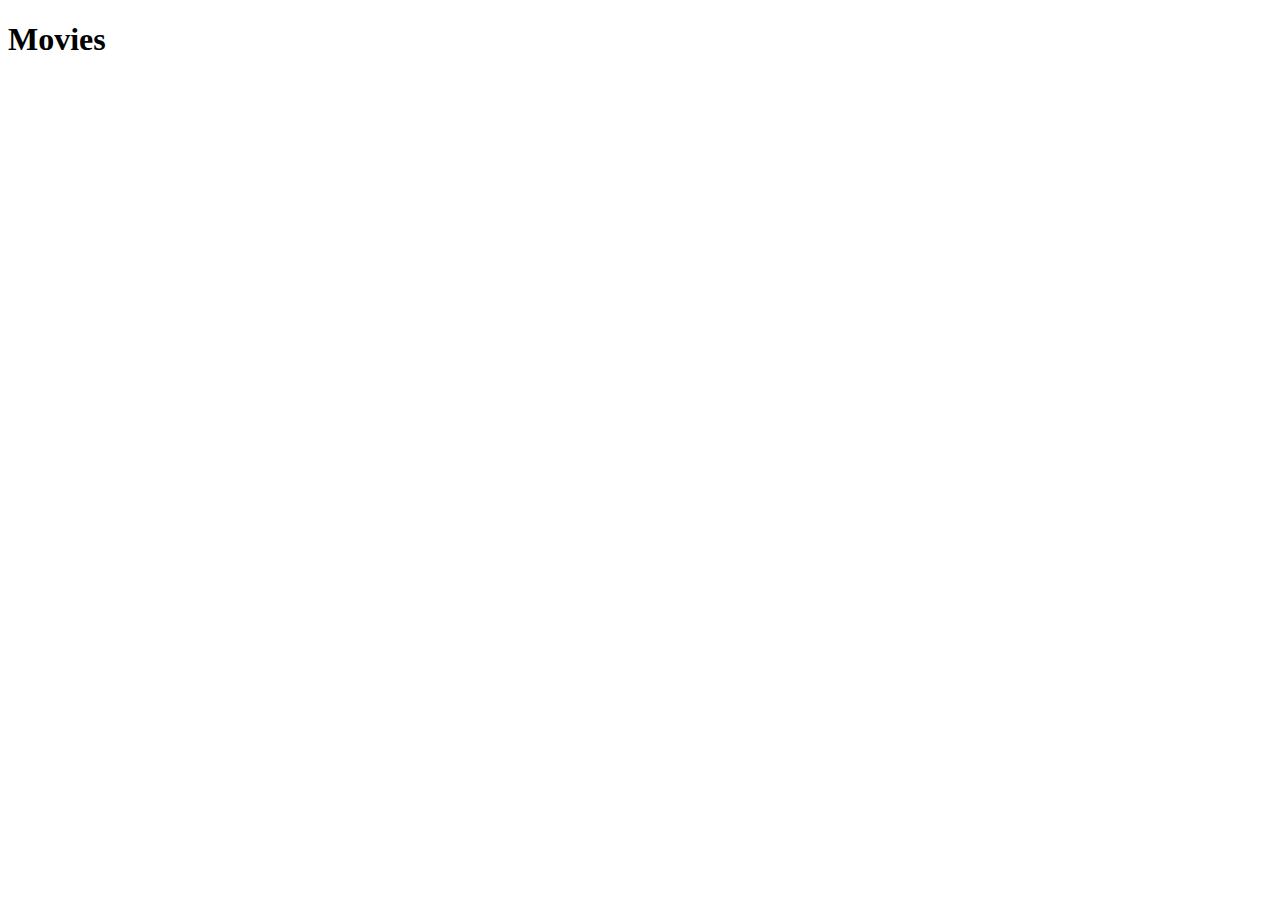
==== index.html @ da152801 "first commit" ====
<!DOCTYPE html>
<html lang="en">
<head>
    <meta charset="UTF-8">
    <meta name="viewport" content="width=device-width, initial-scale=1.0">
    <link rel="stylesheet" href="styles.css">
    <title>Movies</title>
</head>
<body>
    <h1>Movies</h1>
    <script src="main.js"></script>
</body>
</html>
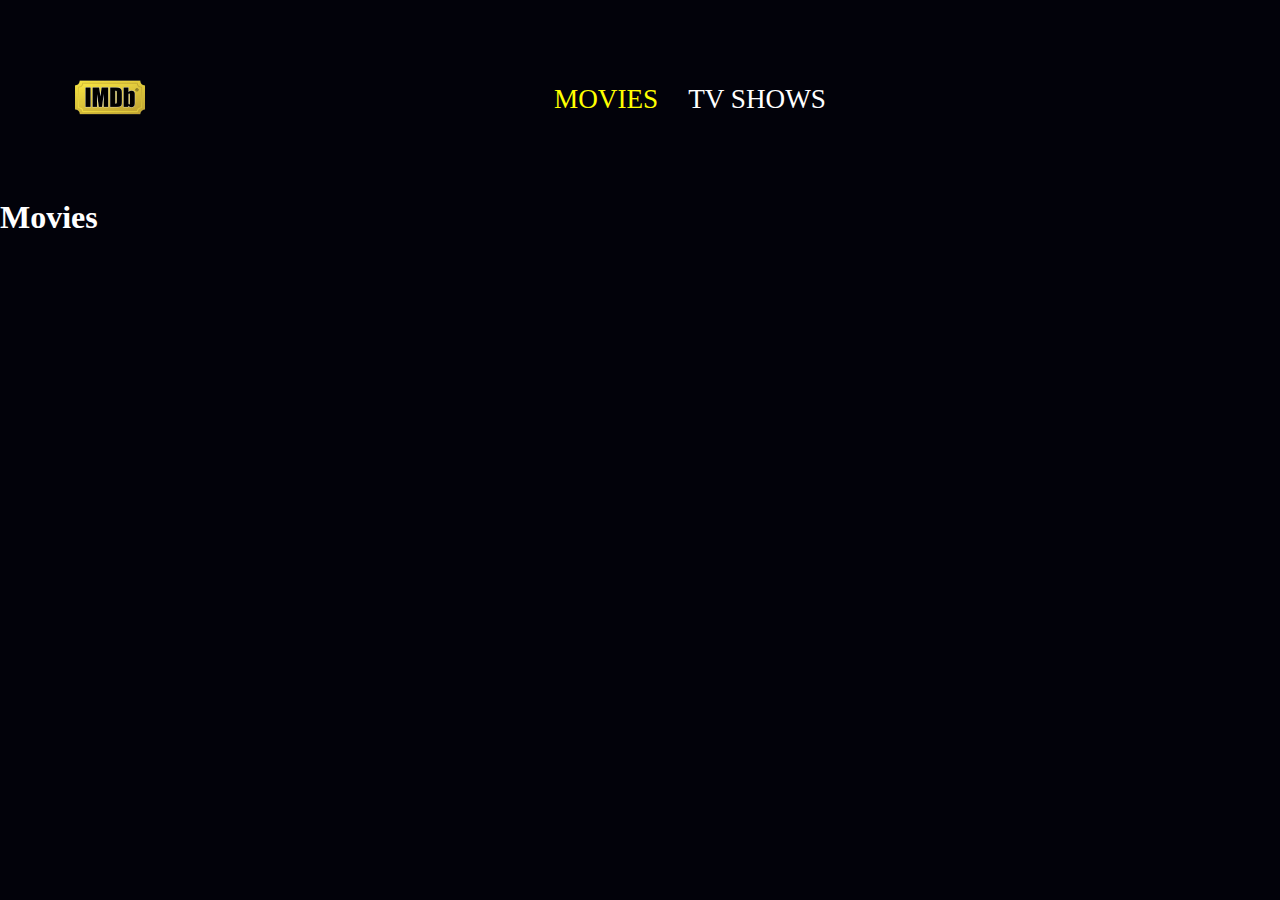
==== commit 21270adb: "add header" ====
--- a/index.html
+++ b/index.html
@@ -3,10 +3,58 @@
 <head>
     <meta charset="UTF-8">
     <meta name="viewport" content="width=device-width, initial-scale=1.0">
+    <link rel="apple-touch-icon" sizes="180x180" href="./images/apple-touch-icon.png">
+    <link rel="icon" type="image/png" sizes="32x32" href="./images/favicon-32x32.png">
+    <link rel="icon" type="image/png" sizes="16x16" href="./images/favicon-16x16.png">
+    <link rel="manifest" href="./images/site.webmanifest">
     <link rel="stylesheet" href="styles.css">
     <title>Movies</title>
 </head>
 <body>
+    <!-- 
+        MAIN HEADER
+    -->
+    <header class="main__header">
+        <div class="logo__container">
+            <img src="./images/tmdb_logo.jpg" alt="logo" title="logo">
+        </div>
+        <nav class="main__nav">
+            <ul class="links">
+                <li class="link__item">
+                    <a class="link active__link" href="/index.html">movies</a>
+                </li>
+                <li class="link__item">
+                    <a class="link" href="/tvshows.html"> tv shows</a>
+                </li>
+            </ul>
+        </nav>
+    </header>
+    <!-- 
+        MAIN HEADER
+    -->
+
+    <!--
+        ============================================================
+    -->
+
+    <!-- 
+        MAIN CONTENT
+    -->
+    <!-- 
+        MAIN CONTENT
+    -->
+
+    <!--
+        ============================================================
+    -->
+
+    <!-- 
+        FOOTER
+    -->
+    <!-- 
+        FOOTER
+    -->
+
     <h1>Movies</h1>
     <script src="main.js"></script>
 </body>
--- a/styles.css
+++ b/styles.css
@@ -0,0 +1,94 @@
+:root {
+    /* Main Colors */
+    --mainColor: #02020a;
+    --black: #000;
+    --white: #fff;
+    --yellow: yellow;
+    
+    /* Main Fonts*/
+}
+
+/* =====================
+   GLOBAL CSS
+========================*/
+
+a {
+    text-decoration: none;
+    color: var(--white);
+}
+
+ul {
+    list-style-type: none;
+    padding: 0;
+    margin: 0;
+}
+
+* {
+    box-sizing: border-box;
+    padding: 0;
+    margin: 0;
+}
+
+body {
+    background-color: var(--mainColor);
+    color: var(--white);
+}
+
+.active__link {
+    color: var(--yellow);
+}
+
+/* ====================
+   MAIN HEADER
+=======================*/
+.main__header {
+    color: var(--white);
+    display: flex;
+    justify-content: space-between;
+    align-items: center;
+    padding: 60px;
+}
+
+.main__header .logo__container img {
+    width: 100px;
+    object-fit: contain;
+}
+
+.main__header .main__nav {
+    flex: 1;
+    display: flex;
+    justify-content: center;
+    align-items: center;
+}
+
+.main__header .links {
+    display: flex;
+    justify-content: space-between;
+    align-items: center;
+}
+
+.main__header .links .link__item {
+    margin: 0 15px;
+}
+
+.main__header .links .link__item .link {
+    font-size: 1.7em;
+    text-transform: uppercase;
+    transition: color 0.5s linear;
+}
+
+.main__header .links .link__item .link:hover {
+    color: var(--yellow);
+}
+
+/*=====================
+  MEDIA QUERIE
+=======================*/
+@media all and (max-width: 575px){
+    .main__header {
+        padding: 15px;
+    }
+    .main__header .links .link__item .link {
+        font-size: 1em;
+    }
+}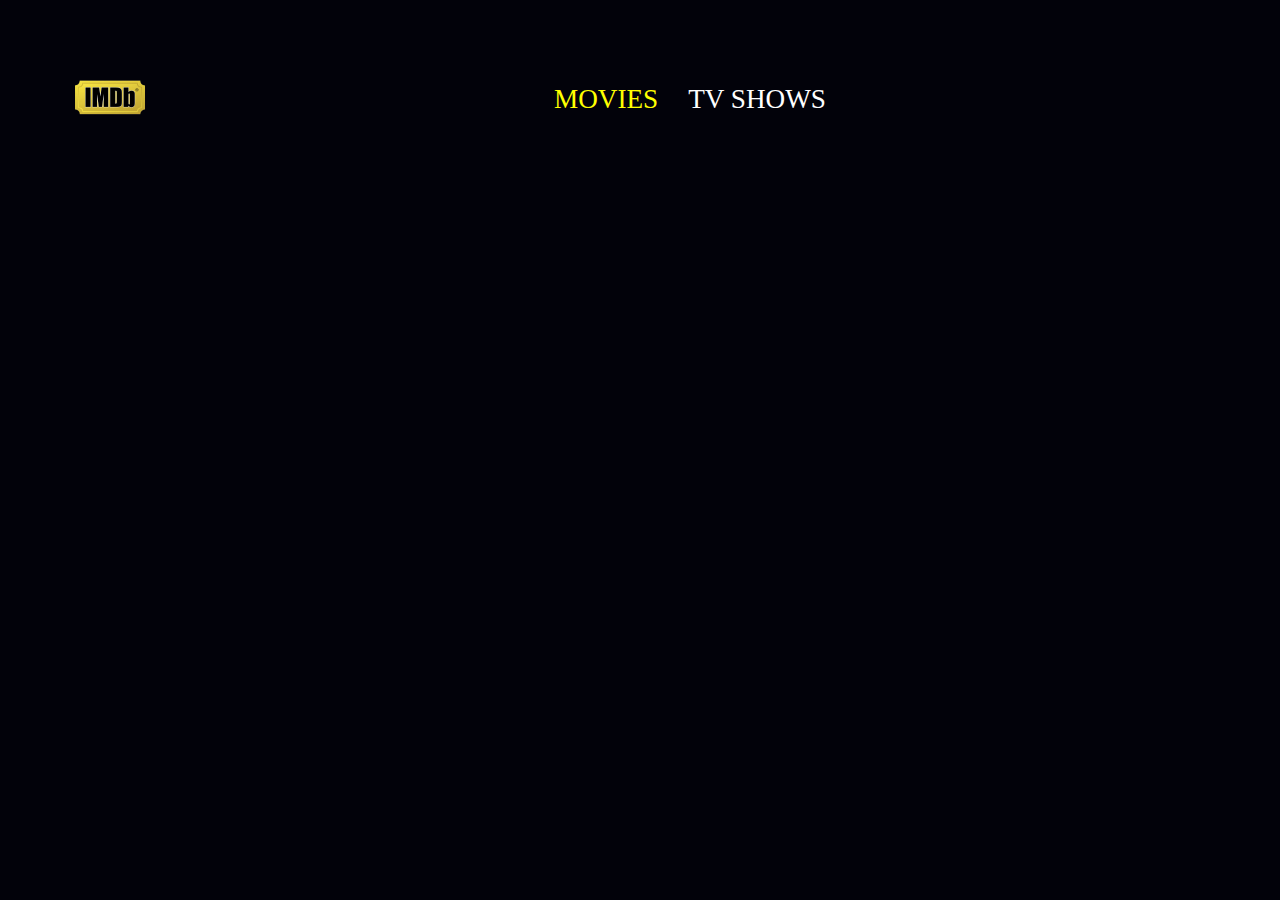
==== commit 40098dac: "fetch data from server and show all movies" ====
--- a/index.html
+++ b/index.html
@@ -40,6 +40,10 @@
     <!-- 
         MAIN CONTENT
     -->
+    <main class="main">
+        <section class="movies">
+        </section>
+    </main>
     <!-- 
         MAIN CONTENT
     -->
@@ -54,8 +58,6 @@
     <!-- 
         FOOTER
     -->
-
-    <h1>Movies</h1>
-    <script src="main.js"></script>
+    <script src="server.js"></script>
 </body>
 </html>--- a/styles.css
+++ b/styles.css
@@ -81,6 +81,44 @@
     color: var(--yellow);
 }
 
+/*==================
+  MAIN CONTENT
+====================*/
+.main .movies {
+    display: flex;
+   flex-wrap: wrap;
+   justify-content: center;
+   margin-left: 15px;
+   margin-right: 15px;
+}
+
+.main .movies .movie{
+    color: var(--white);
+    height: 400px;
+    width: 400px;
+    padding: 10px;
+    cursor: pointer;
+    transition: transform 0.5s ease-out;
+}
+
+.main .movies .movie h2 {
+    max-height: 16px;
+    text-transform: uppercase;
+    margin-bottom: 1.2em;
+}
+
+.main .movies .movie:hover {
+    transform: scale(1.04);
+}
+
+.main .movies .movie img {
+    padding: 10px;
+    margin-top: 1em;
+    height: 300px;
+    object-fit: contain;
+    width: 400px;
+}
+
 /*=====================
   MEDIA QUERIE
 =======================*/
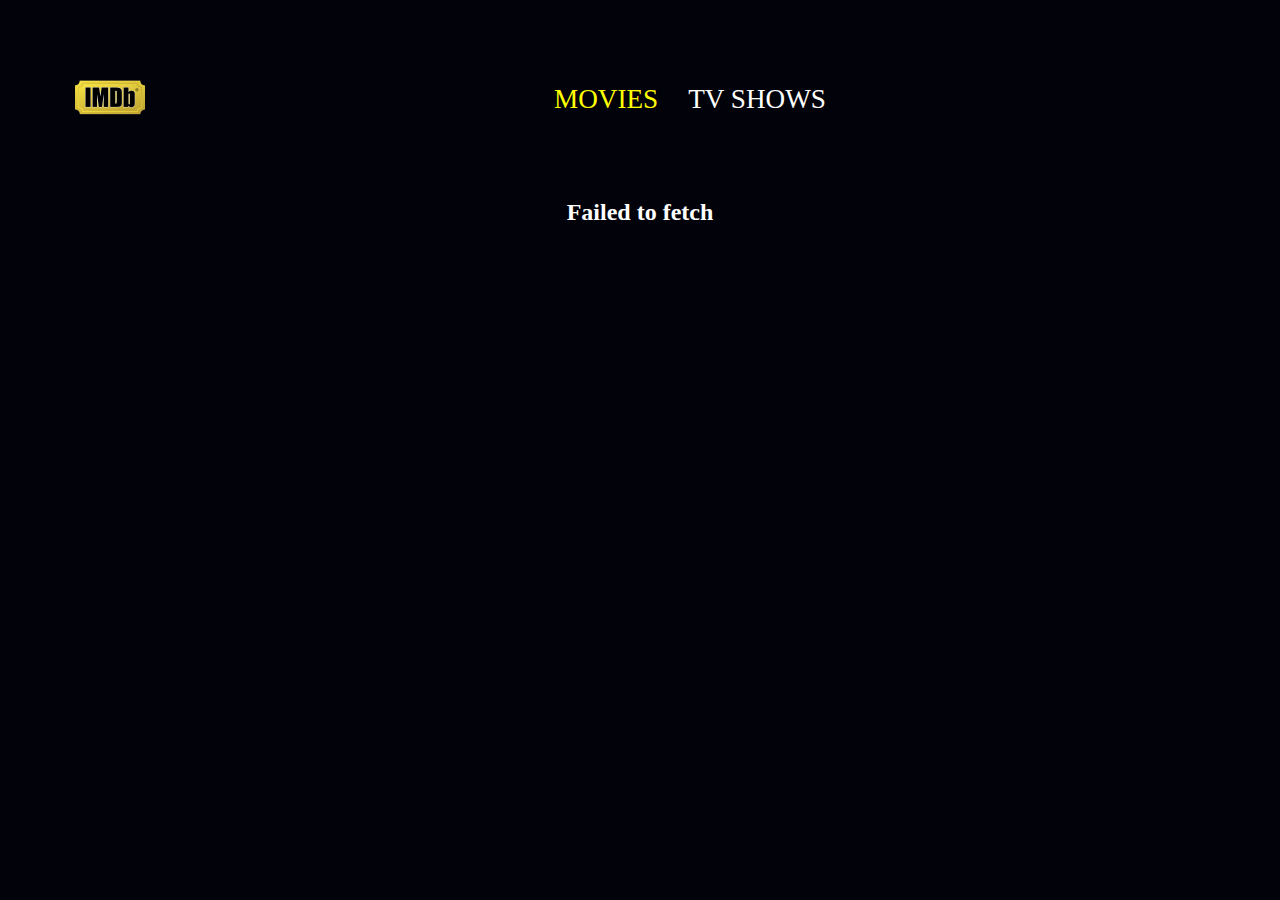
==== commit f3c4f2c0: "display network errors and display loading" ====
--- a/index.html
+++ b/index.html
@@ -41,7 +41,9 @@
         MAIN CONTENT
     -->
     <main class="main">
+        <h2 class="message__error"></h2>
         <section class="movies">
+            <h2 class="loading__message">Loading...</h2>
         </section>
     </main>
     <!-- 
--- a/styles.css
+++ b/styles.css
@@ -92,6 +92,10 @@
    margin-right: 15px;
 }
 
+.main .message__error {
+    text-align: center;
+}
+
 .main .movies .movie{
     color: var(--white);
     height: 400px;
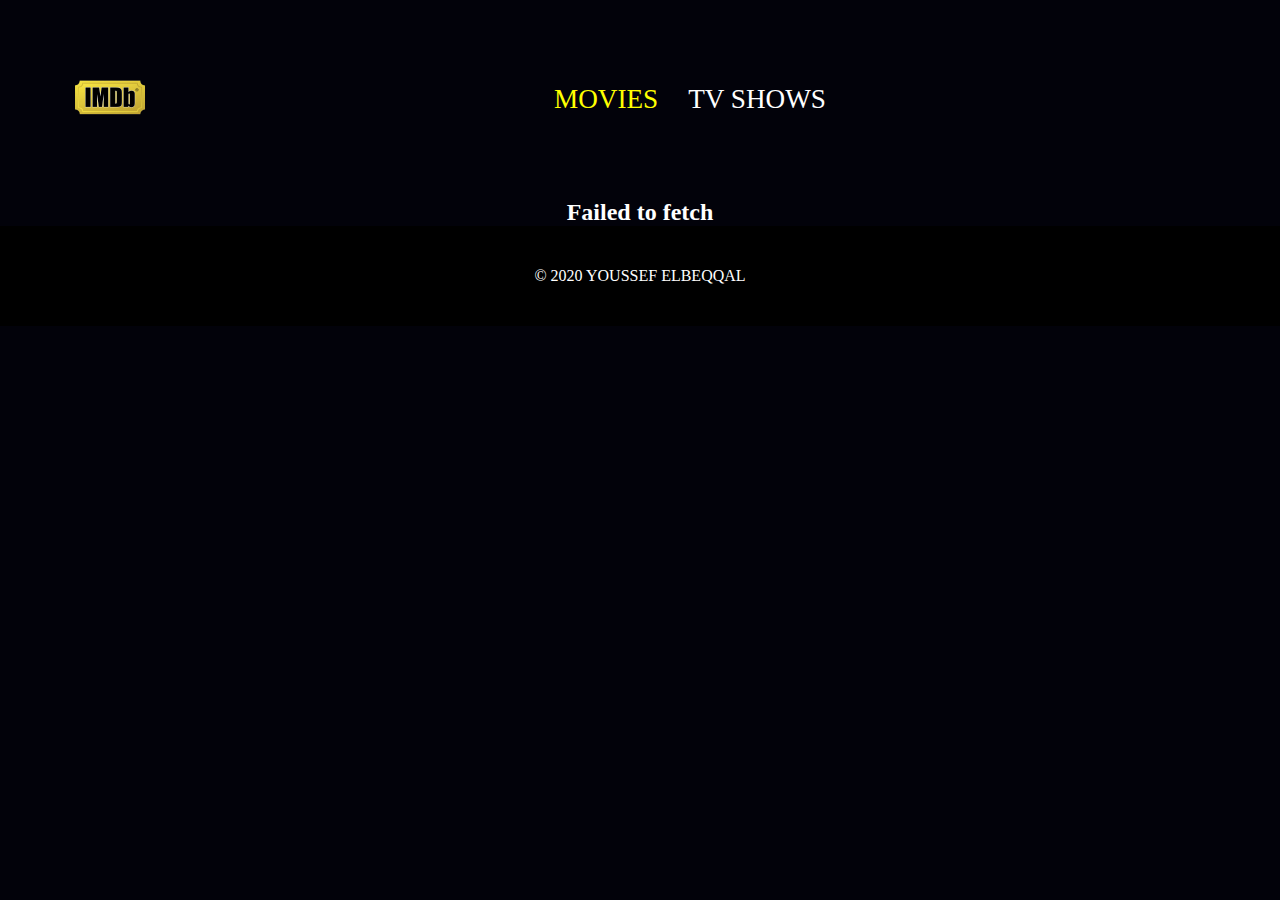
==== commit d8da19f2: "add footer and tv shows category" ====
--- a/index.html
+++ b/index.html
@@ -57,6 +57,9 @@
     <!-- 
         FOOTER
     -->
+    <footer>
+        &copy; 2020 YOUSSEF ELBEQQAL
+    </footer>
     <!-- 
         FOOTER
     -->
--- a/styles.css
+++ b/styles.css
@@ -84,7 +84,7 @@
 /*==================
   MAIN CONTENT
 ====================*/
-.main .movies {
+.main .movies, .tv__shows {
     display: flex;
    flex-wrap: wrap;
    justify-content: center;
@@ -96,7 +96,7 @@
     text-align: center;
 }
 
-.main .movies .movie{
+.main .movies .content, .tv__shows .content{
     color: var(--white);
     height: 400px;
     width: 400px;
@@ -105,22 +105,35 @@
     transition: transform 0.5s ease-out;
 }
 
-.main .movies .movie h2 {
+.main .movies .content h2,  .tv__shows .content h2{
     max-height: 16px;
     text-transform: uppercase;
     margin-bottom: 1.2em;
 }
 
-.main .movies .movie:hover {
+.main .movies .content:hover, .tv__shows .content:hover {
     transform: scale(1.04);
 }
 
-.main .movies .movie img {
+.main .movies .content img, .tv__shows .content img {
     padding: 10px;
     margin-top: 1em;
     height: 300px;
     object-fit: contain;
     width: 400px;
+}
+
+/*=====================
+  FOOTER
+=======================*/
+footer {
+    height: 100px;
+    display: flex;
+    justify-content: center;
+    align-items: center;
+    padding: 15px 0;
+    background: var(--black);
+    color: var(--white);
 }
 
 /*=====================
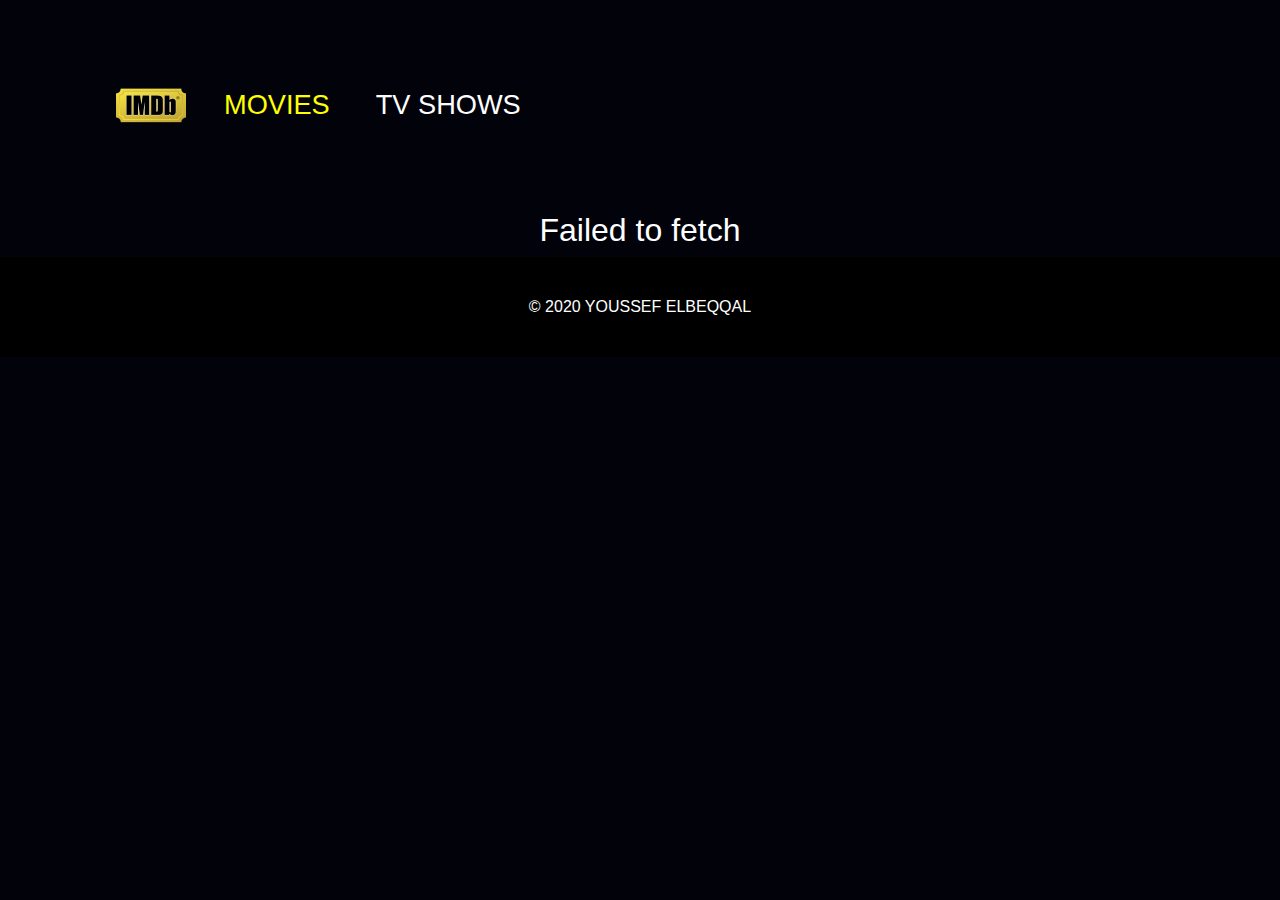
==== commit 8def31d9: "add bootstrap to the application" ====
--- a/index.html
+++ b/index.html
@@ -1,5 +1,6 @@
 <!DOCTYPE html>
 <html lang="en">
+
 <head>
     <meta charset="UTF-8">
     <meta name="viewport" content="width=device-width, initial-scale=1.0">
@@ -7,27 +8,80 @@
     <link rel="icon" type="image/png" sizes="32x32" href="./images/favicon-32x32.png">
     <link rel="icon" type="image/png" sizes="16x16" href="./images/favicon-16x16.png">
     <link rel="manifest" href="./images/site.webmanifest">
+    <!--
+        Bootstrap 4 CDN
+    -->
+    <link rel="stylesheet" href="https://stackpath.bootstrapcdn.com/bootstrap/4.5.2/css/bootstrap.min.css"
+        integrity="sha384-JcKb8q3iqJ61gNV9KGb8thSsNjpSL0n8PARn9HuZOnIxN0hoP+VmmDGMN5t9UJ0Z" crossorigin="anonymous">
     <link rel="stylesheet" href="styles.css">
     <title>Movies</title>
 </head>
+
 <body>
     <!-- 
         MAIN HEADER
     -->
     <header class="main__header">
-        <div class="logo__container">
-            <img src="./images/tmdb_logo.jpg" alt="logo" title="logo">
+        <div class="container">
+            <nav class="navbar navbar-expand-lg">
+                <div class="logo__container">
+                    <a href="/index.html">
+                        <img 
+                            src="./images/tmdb_logo.jpg" 
+                            alt="logo" 
+                            title="logo"
+                        >
+                    </a>
+                </div>
+                <button 
+                    class="navbar-toggler" 
+                    type="button" 
+                    data-toggle="collapse" 
+                    data-target="#navbarNav"
+                    aria-controls="navbarNav" 
+                    aria-expanded="false" 
+                    aria-label="Toggle navigation"
+                >
+                    <svg 
+                        viewBox="0 0 24 24" 
+                        width="52" 
+                        height="52" 
+                        stroke="currentColor" 
+                        stroke-width="1" 
+                        fill="none" 
+                        stroke-linecap="round" 
+                        stroke-linejoin="round" 
+                        class="css-i6dzq1"
+                        >
+                        <line x1="21" y1="10" x2="3" y2="10"></line>
+                        <line x1="21" y1="6" x2="3" y2="6"></line>
+                        <line x1="21" y1="14" x2="3" y2="14"></line>
+                        <line x1="21" y1="18" x2="3" y2="18"></line>
+                    </svg>
+                </button>
+                <div class="collapse navbar-collapse" id="navbarNav">
+                    <ul class="navbar-nav">
+                        <li class="nav-item">
+                            <a 
+                                class="nav-link active__link" 
+                                href="/index.html"
+                            >
+                                Movies 
+                                <span class="sr-only">(current)</span>
+                            </a>
+                        </li>
+                        <li class="nav-item">
+                            <a 
+                                class="nav-link" 
+                                href="/tvshows.html"
+                            >
+                                Tv Shows
+                            </a>
+                        </li>
+                    </ul>
+                </div>
+            </nav>
         </div>
-        <nav class="main__nav">
-            <ul class="links">
-                <li class="link__item">
-                    <a class="link active__link" href="/index.html">movies</a>
-                </li>
-                <li class="link__item">
-                    <a class="link" href="/tvshows.html"> tv shows</a>
-                </li>
-            </ul>
-        </nav>
     </header>
     <!-- 
         MAIN HEADER
@@ -41,10 +95,13 @@
         MAIN CONTENT
     -->
     <main class="main">
-        <h2 class="message__error"></h2>
-        <section class="movies">
-            <h2 class="loading__message">Loading...</h2>
-        </section>
+        <div class="container">
+            <h2 class="message__error"></h2>
+            <section class="movies">
+                <h2 class="loading__message">Loading...</h2>
+                <div class="row movies__container"></div>
+            </section>
+        </div>
     </main>
     <!-- 
         MAIN CONTENT
@@ -63,6 +120,28 @@
     <!-- 
         FOOTER
     -->
+
+    <!--
+        ================================================================
+    -->
+
+    <!--
+        Jquery CDN
+    -->
+    <script src="https://code.jquery.com/jquery-3.5.1.slim.min.js"
+        integrity="sha384-DfXdz2htPH0lsSSs5nCTpuj/zy4C+OGpamoFVy38MVBnE+IbbVYUew+OrCXaRkfj"
+        crossorigin="anonymous"></script>
+    <script src="https://cdn.jsdelivr.net/npm/popper.js@1.16.1/dist/umd/popper.min.js"
+        integrity="sha384-9/reFTGAW83EW2RDu2S0VKaIzap3H66lZH81PoYlFhbGU+6BZp6G7niu735Sk7lN"
+        crossorigin="anonymous"></script>
+    <script src="https://stackpath.bootstrapcdn.com/bootstrap/4.5.2/js/bootstrap.min.js"
+        integrity="sha384-B4gt1jrGC7Jh4AgTPSdUtOBvfO8shuf57BaghqFfPlYxofvL8/KUEfYiJOMMV+rV"
+        crossorigin="anonymous"></script>
+
+    <!--
+        MAIN JAVASCRIPT FILE
+    -->
     <script src="server.js"></script>
 </body>
+
 </html>--- a/styles.css
+++ b/styles.css
@@ -49,78 +49,67 @@
     padding: 60px;
 }
 
+.main__header .navbar-toggler {
+    background: var(--white) !important;
+}
+
 .main__header .logo__container img {
     width: 100px;
     object-fit: contain;
 }
 
-.main__header .main__nav {
-    flex: 1;
-    display: flex;
-    justify-content: center;
-    align-items: center;
-}
-
-.main__header .links {
-    display: flex;
-    justify-content: space-between;
-    align-items: center;
-}
-
-.main__header .links .link__item {
+.main__header .navbar-nav .nav-item {
     margin: 0 15px;
 }
 
-.main__header .links .link__item .link {
+.main__header .navbar-nav .nav-item .nav-link {
     font-size: 1.7em;
     text-transform: uppercase;
     transition: color 0.5s linear;
 }
 
-.main__header .links .link__item .link:hover {
+.main__header .navbar-nav .nav-item .nav-link:hover {
     color: var(--yellow);
 }
 
 /*==================
   MAIN CONTENT
 ====================*/
-.main .movies, .tv__shows {
-    display: flex;
-   flex-wrap: wrap;
-   justify-content: center;
-   margin-left: 15px;
-   margin-right: 15px;
-}
-
 .main .message__error {
     text-align: center;
 }
 
-.main .movies .content, .tv__shows .content{
+.main .movies .row > div, 
+.main .tv__shows .row > div {
+    margin-bottom: 2em;
+}
+
+.main .movies .content, 
+.tv__shows .content {
     color: var(--white);
-    height: 400px;
-    width: 400px;
-    padding: 10px;
     cursor: pointer;
     transition: transform 0.5s ease-out;
 }
 
-.main .movies .content h2,  .tv__shows .content h2{
-    max-height: 16px;
+.main .movies .content h2,  
+.tv__shows .content h2 {
+    max-height: 42px;
     text-transform: uppercase;
     margin-bottom: 1.2em;
 }
 
-.main .movies .content:hover, .tv__shows .content:hover {
+.main .movies .content:hover, 
+.tv__shows .content:hover {
     transform: scale(1.04);
 }
 
-.main .movies .content img, .tv__shows .content img {
+.main .movies .content img, 
+.tv__shows .content img {
     padding: 10px;
     margin-top: 1em;
     height: 300px;
     object-fit: contain;
-    width: 400px;
+    width: 100%;
 }
 
 /*=====================
@@ -140,10 +129,36 @@
   MEDIA QUERIE
 =======================*/
 @media all and (max-width: 575px){
+
+    /*====================
+        MAIN HEADER
+    ====================== */
     .main__header {
         padding: 15px;
     }
+
+    /*====================
+        MAIN CONTENT
+    ====================== */
+    .main .movies .row > div, 
+    .tv__shows .row > div {
+        padding: 30px;
+    } 
+
     .main__header .links .link__item .link {
         font-size: 1em;
     }
+
+    .main .movies .content h2,  
+    .tv__shows .content h2{
+        font-size: 1.2em;
+        text-align: center;
+        max-height: 16px;
+    }
+
+    .main .movies .content img, 
+    .tv__shows .content img {
+        height: 150px;
+        width: 100%;
+    }
 }